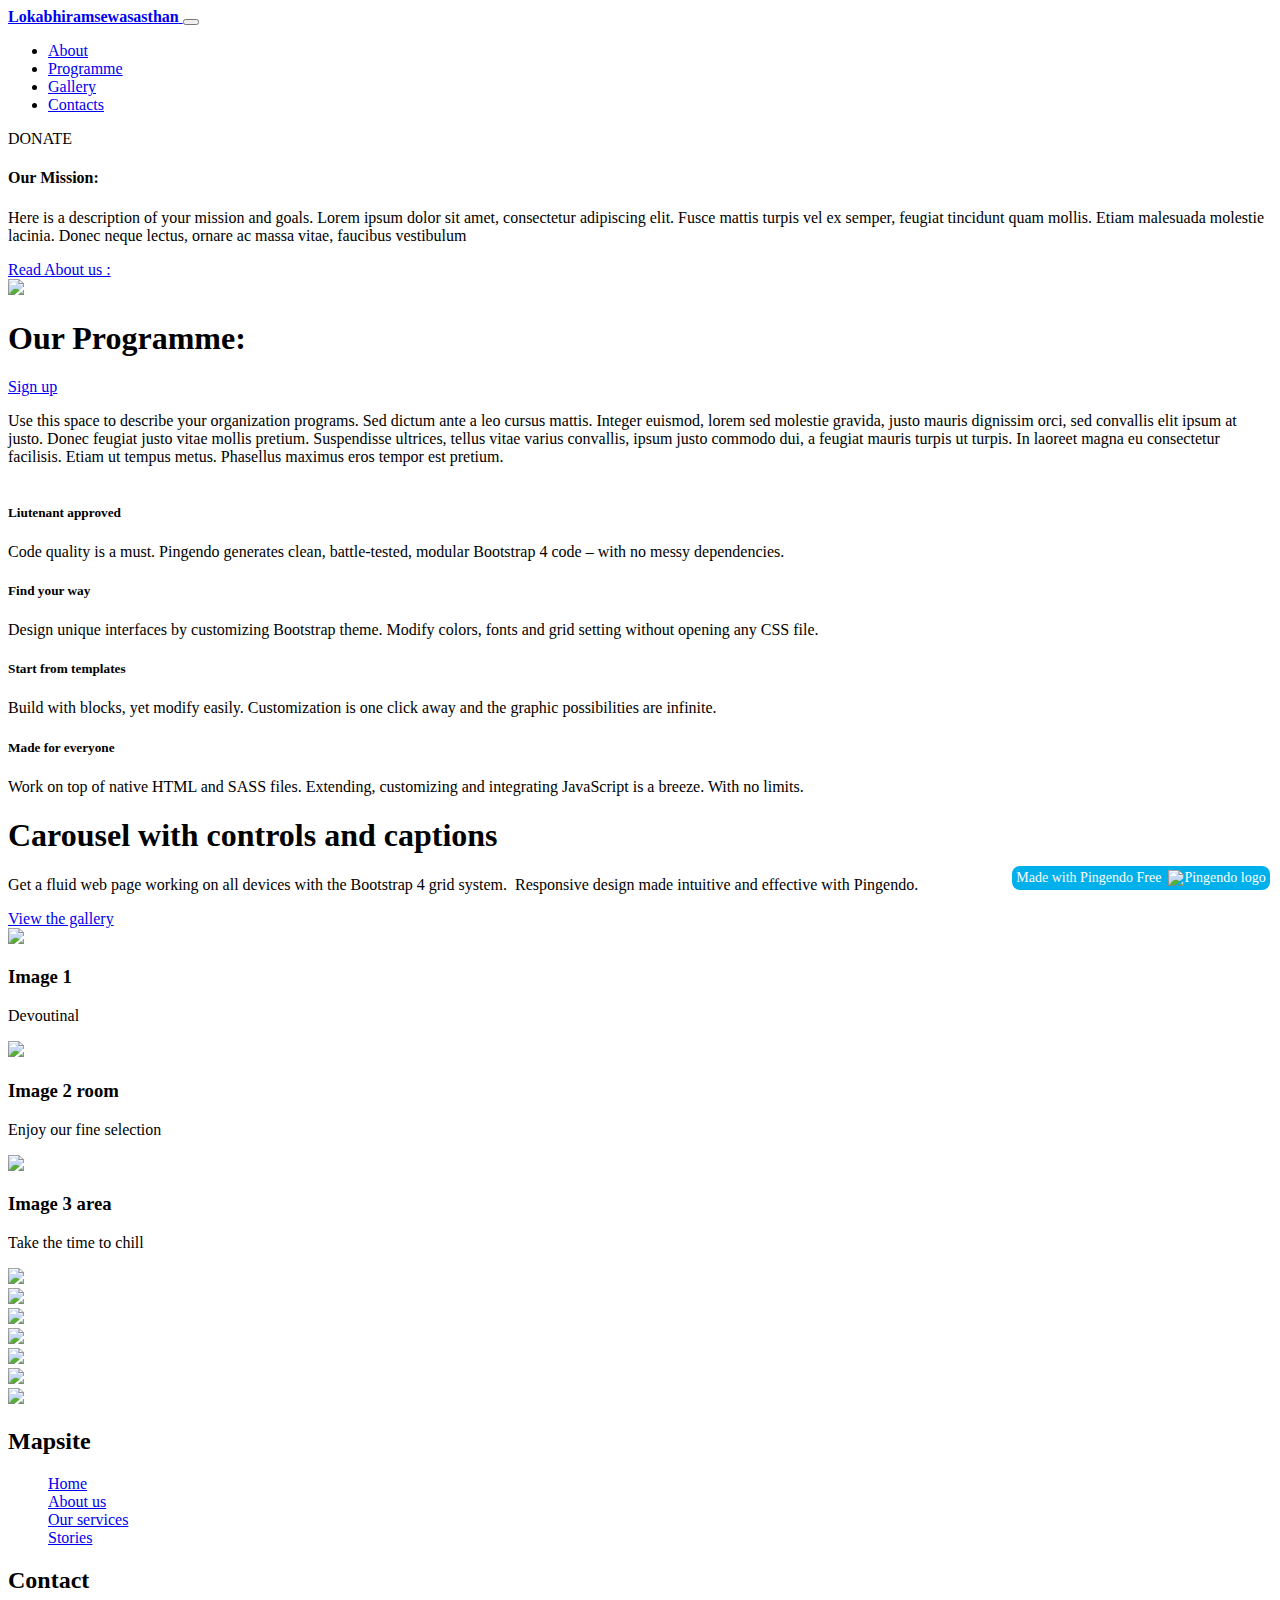
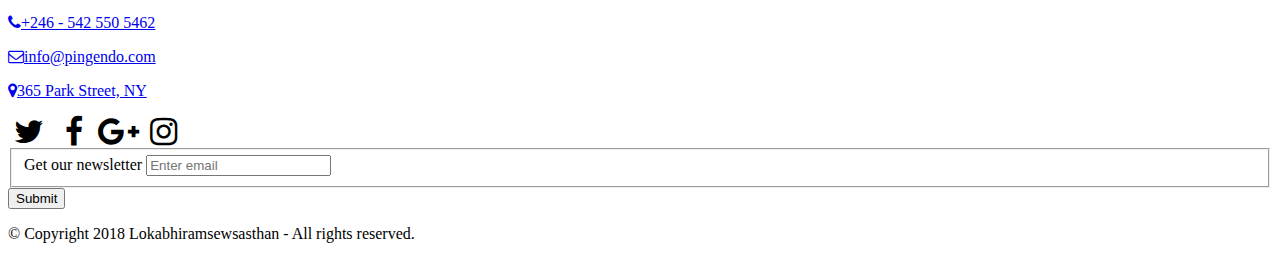
==== index.html @ 5f8f072b "Rename docs/landing.html to index.html" ====
<!DOCTYPE html>
<html>

<head>
  <meta charset="utf-8">
  <meta name="viewport" content="width=device-width, initial-scale=1">
  <!-- PAGE settings -->
  <link rel="icon" href="https://templates.pingendo.com/assets/Pingendo_favicon.ico">
  <title>Landing</title>
  <meta name="description" content="Wireframe design of a landing page by Pingendo">
  <meta name="keywords" content="Pingendo bootstrap example template wireframe landing">
  <meta name="author" content="Pingendo">
  <!-- CSS dependencies -->
  <link rel="stylesheet" href="https://cdnjs.cloudflare.com/ajax/libs/font-awesome/4.7.0/css/font-awesome.min.css" type="text/css">
  <link rel="stylesheet" href="wireframe.css"> </head>

<body class="">
  <nav class="navbar navbar-expand-md bg-primary navbar-dark">
    <div class="container-fluid">
      <a class="navbar-brand" href="#">
        <b>Lokabhiramsewasasthan</b>
      </a>
      <button class="navbar-toggler navbar-toggler-right" type="button" data-toggle="collapse" data-target="#navbar2SupportedContent">
        <span class="navbar-toggler-icon"></span>
      </button>
      <div class="collapse navbar-collapse text-center justify-content-end" id="navbar2SupportedContent">
        <ul class="navbar-nav">
          <li class="nav-item">
            <a class="nav-link" href="#"> About</a>
          </li>
          <li class="nav-item">
            <a class="nav-link" href="#"> Programme</a>
          </li>
          <li class="nav-item">
            <a class="nav-link" href="#"> Gallery</a>
          </li>
          <li class="nav-item">
            <a class="nav-link" href="#"> Contacts</a>
          </li>
        </ul>
        <a class="btn navbar-btn ml-2 text-white btn-secondary">DONATE</a>
      </div>
    </div>
  </nav>
  <div style="background-image:url('assets/Example/Parallax.jpg');background-position:center;background-size:cover;background-repeat:no-repeat;background-attachment:fixed" class="py-5 text-center h-75 m-0 w-100"></div>
  <div class="py-5 bg-primary">
    <div class="container">
      <div class="row">
        <div class="col-lg-8 p-4">
          <h4 class="mb-3 text-white">Our Mission:</h4>
          <div>
            <p class="mb-0 text-white my-3">Here is a description of your mission and goals. Lorem ipsum dolor sit amet, consectetur adipiscing elit. Fusce mattis turpis vel ex semper, feugiat tincidunt quam mollis. Etiam malesuada molestie lacinia. Donec neque lectus, ornare ac massa
              vitae, faucibus vestibulum</p>
          </div>
          <a class="btn btn-secondary my-5 text-white text-center text-capitalize" href="#">Read About us :</a>
        </div>
        <div class="col-md-4 align-self-center">
          <img class="d-block rounded-circle mx-auto img-fluid" src="assets/Example/LokabhiramLarge.png"> </div>
      </div>
    </div>
  </div>
  <div class="bg-secondary text-white p-4">
    <div class="container">
      <div class="row">
        <div class="col-md-12 text-right" style="display: inline-block;">
          <h1 class="py-1">Our Programme:</h1>
          <a class="btn flex-column-reverse my-1 text-white btn-primary" href="#">Sign up</a>
          <p class="w-50 text-left">Use this space to describe your organization programs. Sed dictum ante a leo cursus mattis. Integer euismod, lorem sed molestie gravida, justo mauris dignissim orci, sed convallis elit ipsum at justo. Donec feugiat justo vitae mollis pretium.
            Suspendisse ultrices, tellus vitae varius convallis, ipsum justo commodo dui, a feugiat mauris turpis ut turpis. In laoreet magna eu consectetur facilisis. Etiam ut tempus metus. Phasellus maximus eros tempor est pretium. </p>
        </div>
      </div>
    </div>
  </div>
  <div class="bg-secondary text-white p-4">
    <div class="container">
      <div class="row">
        <div class="py-5 col-md-6">
          <div class="row">
            <div class="col-8 col-md-12">
              <h5 class="mb-3 text-white">
                <b>Liutenant approved</b>
              </h5>
              <p class="my-1">Code quality is a must. Pingendo generates clean, battle-tested, modular Bootstrap 4 code – with no messy dependencies. </p>
            </div>
          </div>
        </div>
        <div class="py-5 col-md-6">
          <div class="row">
            <div class="col-8 col-md-12">
              <h5 class="mb-3 text-white">
                <b>Find your way</b>
              </h5>
              <p class="my-1">Design unique interfaces by customizing Bootstrap theme. Modify colors, fonts and grid setting without opening any CSS file. </p>
            </div>
          </div>
        </div>
      </div>
      <div class="row">
        <div class="py-5 col-md-6">
          <div class="row">
            <div class="col-8 col-md-12">
              <h5 class="mb-3 text-white">
                <b>Start from templates</b>
              </h5>
              <p class="my-1">Build with blocks, yet modify easily. Customization is one click away and the graphic possibilities are infinite. </p>
            </div>
          </div>
        </div>
        <div class="py-5 col-md-6">
          <div class="row">
            <div class="col-8 col-md-12">
              <h5 class="mb-3 text-white">
                <b>Made for everyone</b>
              </h5>
              <p class="my-1">Work on top of native HTML and SASS files. Extending, customizing and integrating JavaScript is a breeze. With no limits. </p>
            </div>
          </div>
        </div>
      </div>
    </div>
  </div>
  <div class="py-5 text-white bg-primary">
    <div class="container">
      <div class="row">
        <div class="align-self-center p-5 col-md-6">
          <h1 class="mb-4">Carousel with controls and captions</h1>
          <p class="mb-5">Get a fluid web page working on all devices with the Bootstrap 4 grid system.&nbsp; Responsive design made intuitive and effective with Pingendo.</p>
          <a class="btn btn-lg btn-outline-light" href="#">View the gallery</a>
        </div>
        <div class="col-md-6 p-0">
          <div class="carousel slide" data-ride="carousel">
            <div class="carousel-inner" role="listbox">
              <div class="carousel-item active">
                <img src="assets/Example/galleryimg1.jpg" atl="first slide" class="d-block img-fluid w-100">
                <div class="carousel-caption">
                  <h3> Image 1</h3>
                  <p>Devoutinal</p>
                </div>
              </div>
              <div class="carousel-item">
                <img class="d-block img-fluid w-100" src="https://pingendo.github.io/templates/sections/assets/gallery_restaurant_2.jpg" data-holder-rendered="true">
                <div class="carousel-caption">
                  <h3>Image 2 room</h3>
                  <p>Enjoy our fine selection</p>
                </div>
              </div>
              <div class="carousel-item">
                <img class="d-block img-fluid w-100" src="https://pingendo.github.io/templates/sections/assets/gallery_restaurant_3.jpg" data-holder-rendered="true">
                <div class="carousel-caption">
                  <h3>Image 3 area</h3>
                  <p>Take the time to chill</p>
                </div>
              </div>
            </div>
            <a class="carousel-control-next" href="#carousel1" role="button" data-slide="next">
              <span class="carousel-control-next-icon bg-primary"></span>
              <span class="sr-only">Next</span>
            </a>
            <a class="carousel-control-prev" href="#carousel1" role="button" data-slide="prev">
              <span class="carousel-control-prev-icon"></span>
              <span class="sr-only">Previous</span>
            </a>
          </div>
        </div>
      </div>
    </div>
  </div>
  <div class="">
    <div class="container-fluid">
      <div class="row">
        <div class="p-0 col-md-4 col-6">
          <img src="https://pingendo.github.io/templates/sections/assets/gallery_dogs.jpg" class="img-fluid"> </div>
        <div class="col-md-4 col-6 p-0">
          <img src="https://pingendo.github.io/templates/sections/assets/gallery_bird.jpg" class="img-fluid"> </div>
        <div class="col-md-4 col-6 p-0">
          <img src="https://pingendo.github.io/templates/sections/assets/gallery_farm.jpg" class="img-fluid"> </div>
        <div class="col-md-4 col-6 p-0">
          <img src="https://pingendo.github.io/templates/sections/assets/gallery_girl.jpg" class="img-fluid"> </div>
        <div class="col-md-4 col-6 p-0">
          <img src="https://pingendo.github.io/templates/sections/assets/gallery_nose.jpg" class="img-fluid"> </div>
        <div class="col-md-4 col-6 p-0">
          <img src="https://pingendo.github.io/templates/sections/assets/gallery_feet.jpg" class="img-fluid"> </div>
      </div>
    </div>
  </div>
  <div class="text-center text-white bg-primary">
    <div class="container">
      <div class="row">
        <div class="col-md-12">
          <img class="d-block img-fluid cover" src="https://maps.googleapis.com/maps/api/staticmap?key=AIzaSyDW8nO9JhT_pEjebobq9pgUF2cEp0EUb1I&amp;markers=New+York+City&amp;center=New+York+City&amp;zoom=12&amp;size=640x480&amp;sensor=false"> </div>
      </div>
    </div>
  </div>
  <div class="text-center text-white bg-primary">
    <div class="container">
      <div class="row">
        <div class="p-4 col-md-4">
          <h2 class="mb-4 text-white text-center">Mapsite</h2>
          <ul class="list-unstyled">
            <a href="#" class="text-white">Home</a>
            <br>
            <a href="#" class="text-white">About us</a>
            <br>
            <a href="#" class="text-white">Our services</a>
            <br>
            <a href="#" class="text-white">Stories</a>
          </ul>
        </div>
        <div class="p-4 col-md-4">
          <h2 class="mb-4">Contact</h2>
          <p class="">
            <a href="tel:+246 - 542 550 5462" class="text-white">
              <i class="fa d-inline mr-3 text-secondary fa-phone"></i>+246 - 542 550 5462</a>
          </p>
          <p class="">
            <a href="mailto:info@pingendo.com" class="text-white">
              <i class="fa d-inline mr-3 text-secondary fa-envelope-o"></i>info@pingendo.com</a>
          </p>
          <p>
            <a href="https://goo.gl/maps/AUq7b9W7yYJ2" class="text-white" target="_blank">
              <i class="fa d-inline mr-3 fa-map-marker text-secondary"></i>365 Park Street, NY</a>
          </p>
        </div>
        <div class="p-4 col-md-4">
          <i class="fa fa-fw fa-twitter fa-2x d-inline-block m-1"></i>
          <i class="fa fa-fw fa-facebook fa-2x d-inline-block m-1"></i>
          <i class="fa fa-fw fa-google-plus fa-2x d-inline-block m-1"></i>
          <i class="fa fa-fw fa-instagram fa-2x d-inline-block m-1"></i>
          <form>
            <fieldset class="form-group text-white">
              <label for="exampleInputEmail1">Get our newsletter</label>
              <input type="email" class="form-control" placeholder="Enter email"> </fieldset>
            <button type="submit" class="btn btn-outline-light">Submit</button>
          </form>
        </div>
      </div>
      <div class="row"> </div>
    </div>
  </div>
  <div class="bg-secondary p-0 text-white text-center">
    <div class="container">
      <div class="row">
        <div class="col-md-12">
          <div class="col-md-12 mt-3">
            <p class="text-center text-white">© Copyright 2018 Lokabhiramsewsasthan - All rights reserved. </p>
          </div>
        </div>
      </div>
    </div>
  </div>
  <script src="https://code.jquery.com/jquery-3.2.1.slim.min.js" integrity="sha384-KJ3o2DKtIkvYIK3UENzmM7KCkRr/rE9/Qpg6aAZGJwFDMVNA/GpGFF93hXpG5KkN" crossorigin="anonymous"></script>
  <script src="https://cdnjs.cloudflare.com/ajax/libs/popper.js/1.12.9/umd/popper.min.js" integrity="sha384-ApNbgh9B+Y1QKtv3Rn7W3mgPxhU9K/ScQsAP7hUibX39j7fakFPskvXusvfa0b4Q" crossorigin="anonymous"></script>
  <script src="https://maxcdn.bootstrapcdn.com/bootstrap/4.0.0/js/bootstrap.min.js" integrity="sha384-JZR6Spejh4U02d8jOt6vLEHfe/JQGiRRSQQxSfFWpi1MquVdAyjUar5+76PVCmYl" crossorigin="anonymous"></script>
  <!--
  <pingendo onclick="window.open('https://pingendo.com/', '_blank')" style="cursor:pointer;position: fixed;bottom: 10px;right:10px;padding:4px;background-color: #00b0eb;border-radius: 8px; width:250px;display:flex;flex-direction:row;align-items:center;justify-content:center;font-size:14px;color:white">Made with Pingendo Free&nbsp;&nbsp;
    <img src="https://pingendo.com/site-assets/Pingendo_logo_big.png" class="d-block" alt="Pingendo logo" height="16">
  </pingendo>
	-->
  <!--
  <pingendo onclick="window.open('https://pingendo.com/', '_blank')" style="cursor:pointer;position: fixed;bottom: 10px;right:10px;padding:4px;background-color: #00b0eb;border-radius: 8px; width:250px;display:flex;flex-direction:row;align-items:center;justify-content:center;font-size:14px;color:white">Made with Pingendo Free&nbsp;&nbsp;
    <img src="https://pingendo.com/site-assets/Pingendo_logo_big.png" class="d-block" alt="Pingendo logo" height="16"> </pingendo>
-->
  <pingendo onclick="window.open('https://pingendo.com/', '_blank')" style="cursor:pointer;position: fixed;bottom: 10px;right:10px;padding:4px;background-color: #00b0eb;border-radius: 8px; width:250px;display:flex;flex-direction:row;align-items:center;justify-content:center;font-size:14px;color:white">Made with Pingendo Free&nbsp;&nbsp;
    <img src="https://pingendo.com/site-assets/Pingendo_logo_big.png" class="d-block" alt="Pingendo logo" height="16">
  </pingendo>
</body>

</html>
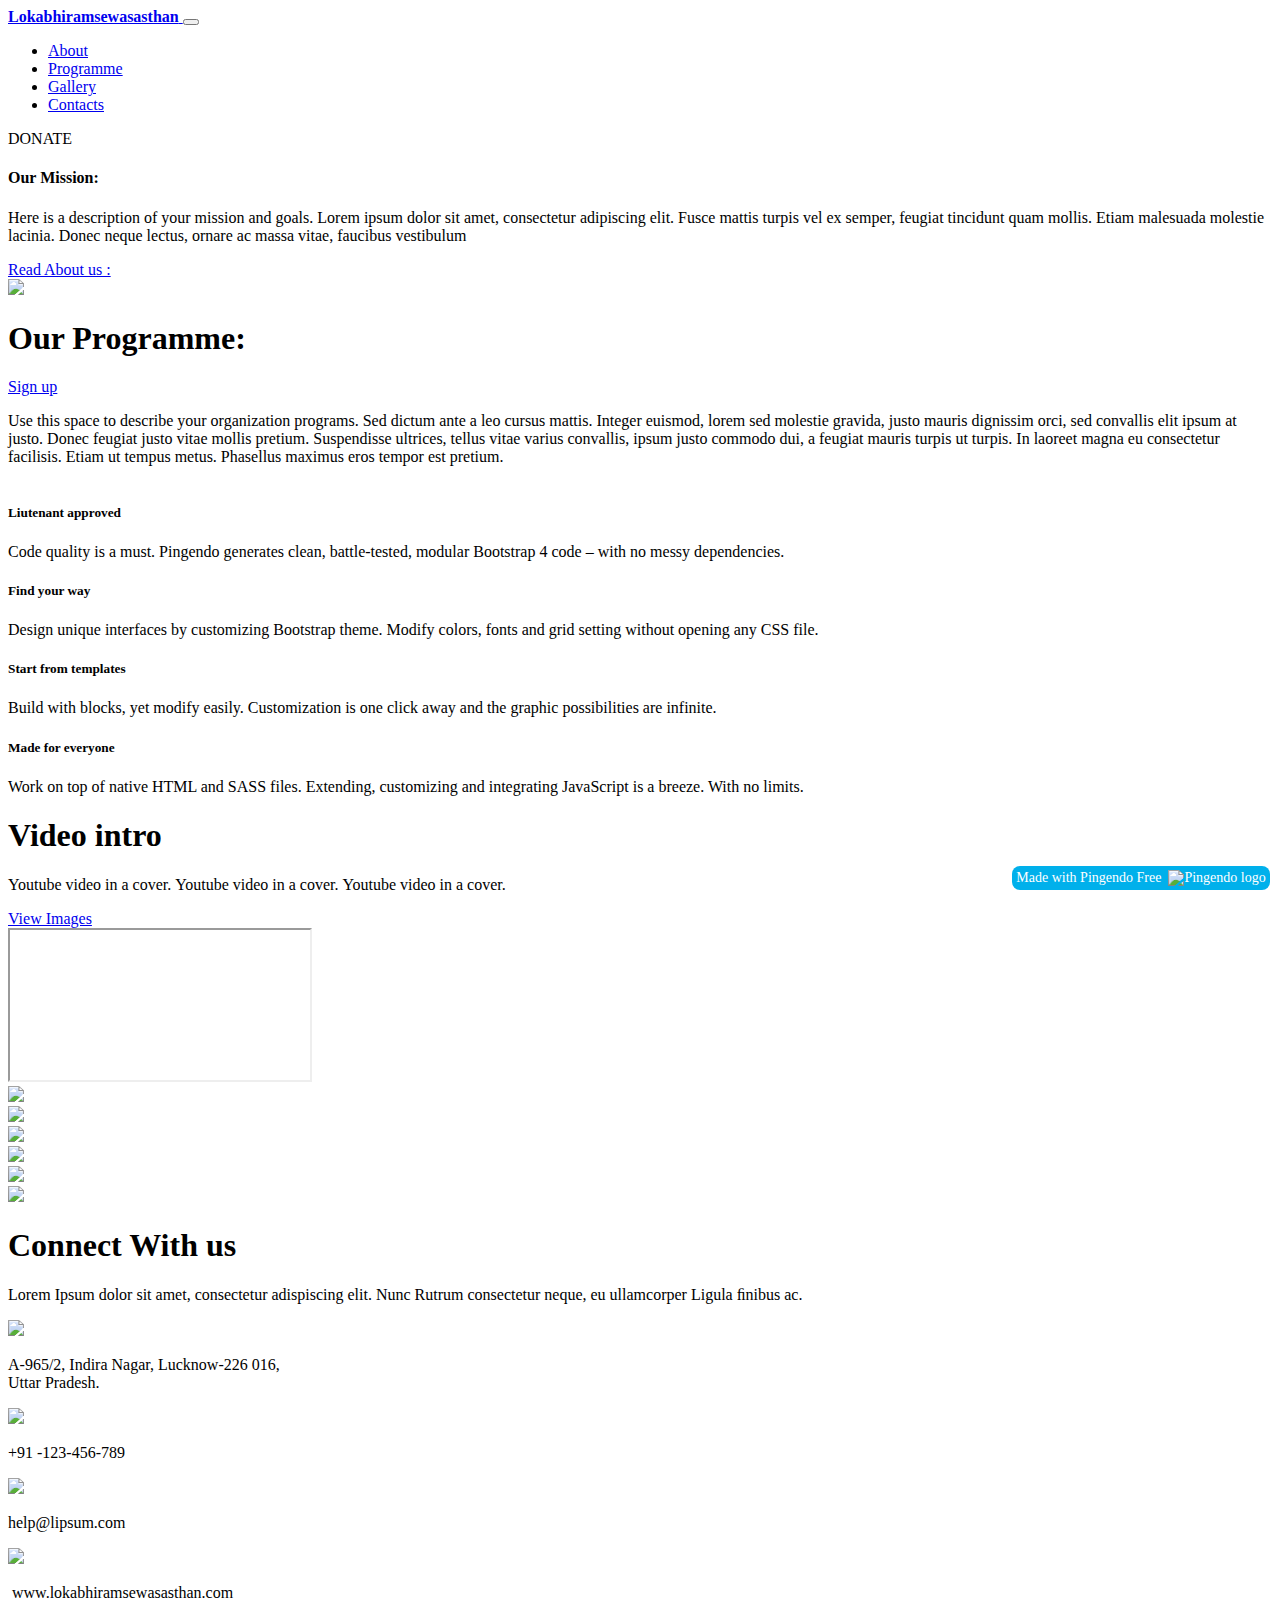
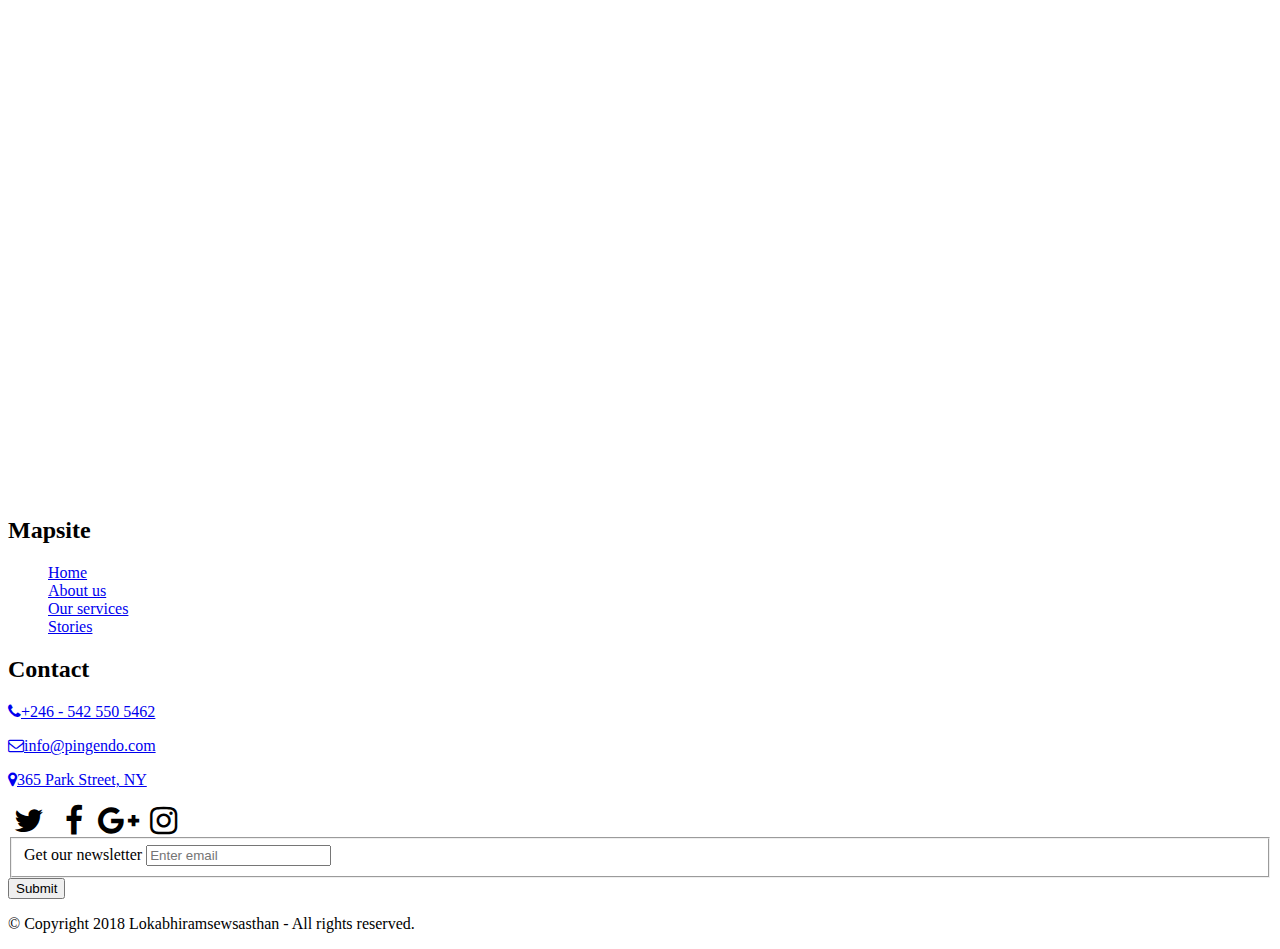
==== commit 927a87bd: "Merge branch 'master' of https://github.com/ambitioDevelopers/Lokabhiramsewasasthan" ====
--- a/index.html
+++ b/index.html
@@ -122,44 +122,14 @@
   <div class="py-5 text-white bg-primary">
     <div class="container">
       <div class="row">
-        <div class="align-self-center p-5 col-md-6">
-          <h1 class="mb-4">Carousel with controls and captions</h1>
-          <p class="mb-5">Get a fluid web page working on all devices with the Bootstrap 4 grid system.&nbsp; Responsive design made intuitive and effective with Pingendo.</p>
-          <a class="btn btn-lg btn-outline-light" href="#">View the gallery</a>
-        </div>
-        <div class="col-md-6 p-0">
-          <div class="carousel slide" data-ride="carousel">
-            <div class="carousel-inner" role="listbox">
-              <div class="carousel-item active">
-                <img src="assets/Example/galleryimg1.jpg" atl="first slide" class="d-block img-fluid w-100">
-                <div class="carousel-caption">
-                  <h3> Image 1</h3>
-                  <p>Devoutinal</p>
-                </div>
-              </div>
-              <div class="carousel-item">
-                <img class="d-block img-fluid w-100" src="https://pingendo.github.io/templates/sections/assets/gallery_restaurant_2.jpg" data-holder-rendered="true">
-                <div class="carousel-caption">
-                  <h3>Image 2 room</h3>
-                  <p>Enjoy our fine selection</p>
-                </div>
-              </div>
-              <div class="carousel-item">
-                <img class="d-block img-fluid w-100" src="https://pingendo.github.io/templates/sections/assets/gallery_restaurant_3.jpg" data-holder-rendered="true">
-                <div class="carousel-caption">
-                  <h3>Image 3 area</h3>
-                  <p>Take the time to chill</p>
-                </div>
-              </div>
-            </div>
-            <a class="carousel-control-next" href="#carousel1" role="button" data-slide="next">
-              <span class="carousel-control-next-icon bg-primary"></span>
-              <span class="sr-only">Next</span>
-            </a>
-            <a class="carousel-control-prev" href="#carousel1" role="button" data-slide="prev">
-              <span class="carousel-control-prev-icon"></span>
-              <span class="sr-only">Previous</span>
-            </a>
+        <div class="col-md-7 text-md-left text-center align-self-center my-5">
+          <h1 class="display-1">Video intro</h1>
+          <p class="lead">Youtube video in a cover.&nbsp;Youtube video in a cover.&nbsp;Youtube video in a cover.&nbsp;</p>
+          <a href="#" class="btn btn-lg mx-1 btn-secondary text-white">View Images</a>
+        </div>
+        <div class="col-md-5">
+          <div class="embed-responsive embed-responsive-4by3  rounded">
+            <iframe class="embed-responsive-item" src="https://www.youtube.com/embed/i__1Z5a9Sak?autoplay=0" allowfullscreen=""> </iframe>
           </div>
         </div>
       </div>
@@ -183,11 +153,52 @@
       </div>
     </div>
   </div>
+  <div class="py-5 text-center bg-primary">
+    <div class="container">
+      <div class="row">
+        <div class="col-md-12 p-2">
+          <h1 class="m-2 text-white text-capitalize">Connect With us</h1>
+          <p class="lead m-2 text-white">Lorem Ipsum dolor sit amet, consectetur adispiscing elit. Nunc Rutrum consectetur neque, eu ullamcorper Ligula ﬁnibus ac. </p>
+        </div>
+      </div>
+      <div class="row">
+        <div class="col-md-3 p-4">
+          <img class="img-fluid d-block mx-auto py-5 bg-primary" src="assets/Example/locationIcon.png">
+          <p class="text-center text-white my-4">A-965/2, Indira Nagar, Lucknow-226 016,&nbsp;
+            <br>Uttar Pradesh.&nbsp;</p>
+        </div>
+        <div class="col-md-3 p-4">
+          <img class="img-fluid d-block mx-auto py-5 bg-primary" src="assets/Example/deviceIcon.png">
+          <p class="text-white text-center my-4">+91 -123-456-789</p>
+        </div>
+        <div class="col-md-3 p-4">
+          <img class="img-fluid d-block bg-primary p-5 mx-auto" src="assets/Example/messageicon.png">
+          <p class="text-white text-center my-4 py-2" contenteditable="true">help@lipsum.com</p>
+        </div>
+        <div class="col-md-3 p-4">
+          <img class="img-fluid d-block py-5 bg-primary mx-auto" src="assets/Example/webicon.png">
+          <p class="text-white text-center my-4">&nbsp;www.lokabhiramsewasasthan.com</p>
+        </div>
+      </div>
+    </div>
+  </div>
   <div class="text-center text-white bg-primary">
     <div class="container">
       <div class="row">
-        <div class="col-md-12">
-          <img class="d-block img-fluid cover" src="https://maps.googleapis.com/maps/api/staticmap?key=AIzaSyDW8nO9JhT_pEjebobq9pgUF2cEp0EUb1I&amp;markers=New+York+City&amp;center=New+York+City&amp;zoom=12&amp;size=640x480&amp;sensor=false"> </div>
+        <div class="col-md-12" id="map" style="width:100%;height:480px;"> </div>
+        <!--Google map script and API-->
+        <script>
+          function myMap() {
+            var mapProp= {
+                center:new google.maps.LatLng(26.846726, 80.946270),
+                zoom:5,
+            };
+            var map=new google.maps.Map(document.getElementById("googleMap"),mapProp);
+            }
+        </script>
+        <script src="https://maps.googleapis.com/maps/api/js?key=YOUR_KEY&amp;callback=myMap"></script>
+        <!--<img class="d-block img-fluid cover" src="https://maps.googleapis.com/maps/api/staticmap?key=AIzaSyDW8nO9JhT_pEjebobq9pgUF2cEp0EUb1I&amp;markers=New+York+City&amp;center=New+York+City&amp;zoom=12&amp;size=640x480&amp;sensor=false" > </div>
+-->
       </div>
     </div>
   </div>
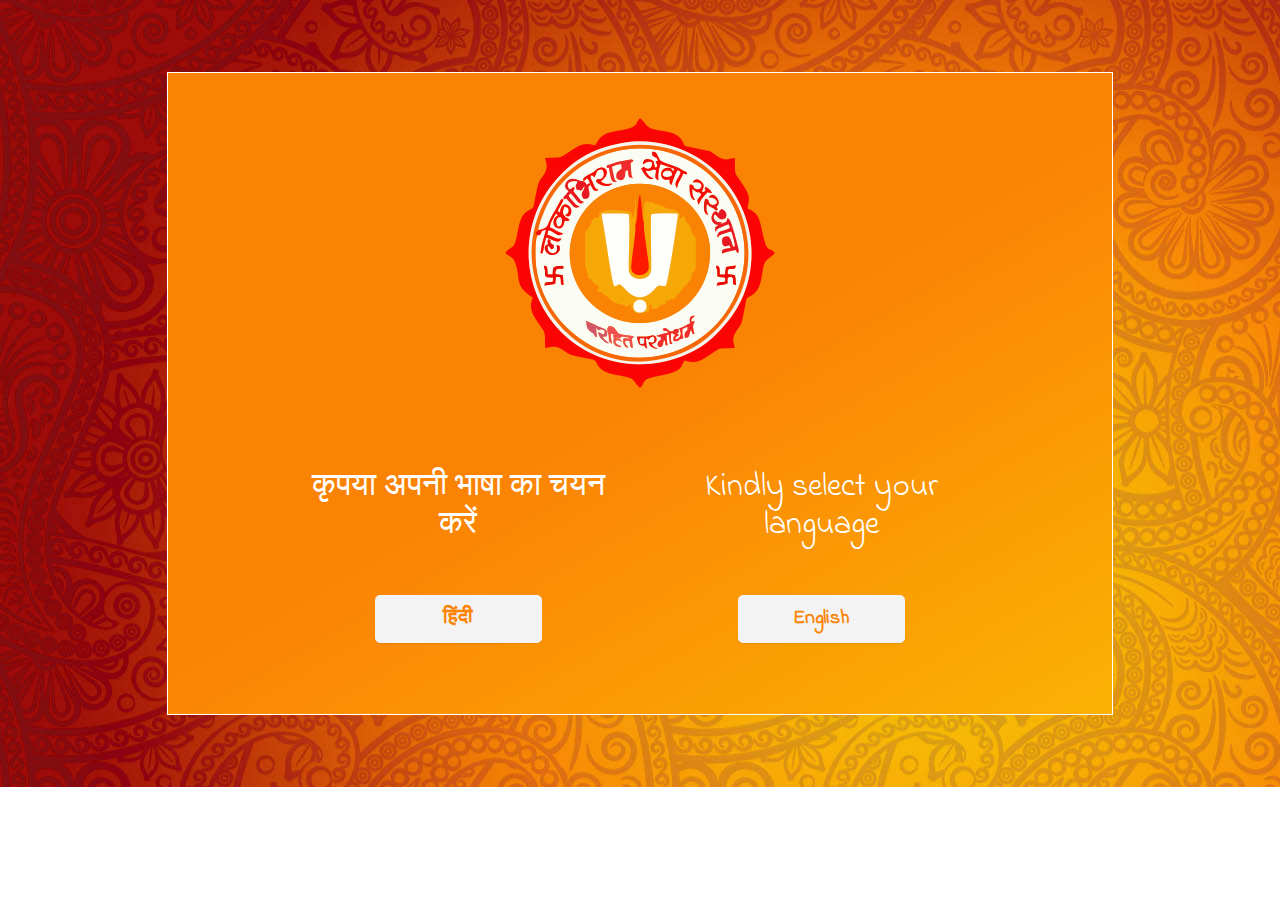
==== commit b3ba081b: "colour" ====
--- a/index.html
+++ b/index.html
@@ -1,259 +1,41 @@
 <!DOCTYPE html>
-<html>
+<html lang="eng">
 
 <head>
   <meta charset="utf-8">
   <meta name="viewport" content="width=device-width, initial-scale=1">
-  <!-- PAGE settings -->
-  <link rel="icon" href="https://templates.pingendo.com/assets/Pingendo_favicon.ico">
-  <title>Landing</title>
-  <meta name="description" content="Wireframe design of a landing page by Pingendo">
-  <meta name="keywords" content="Pingendo bootstrap example template wireframe landing">
-  <meta name="author" content="Pingendo">
-  <!-- CSS dependencies -->
+  <link rel="stylesheet" href="assets/css/Select.css" type="text/css">
   <link rel="stylesheet" href="https://cdnjs.cloudflare.com/ajax/libs/font-awesome/4.7.0/css/font-awesome.min.css" type="text/css">
-  <link rel="stylesheet" href="wireframe.css"> </head>
+  <link rel="stylesheet" href="assets/css/main.css" type="text/css">
+</head>
 
 <body class="">
-  <nav class="navbar navbar-expand-md bg-primary navbar-dark">
-    <div class="container-fluid">
-      <a class="navbar-brand" href="#">
-        <b>Lokabhiramsewasasthan</b>
-      </a>
-      <button class="navbar-toggler navbar-toggler-right" type="button" data-toggle="collapse" data-target="#navbar2SupportedContent">
-        <span class="navbar-toggler-icon"></span>
-      </button>
-      <div class="collapse navbar-collapse text-center justify-content-end" id="navbar2SupportedContent">
-        <ul class="navbar-nav">
-          <li class="nav-item">
-            <a class="nav-link" href="#"> About</a>
-          </li>
-          <li class="nav-item">
-            <a class="nav-link" href="#"> Programme</a>
-          </li>
-          <li class="nav-item">
-            <a class="nav-link" href="#"> Gallery</a>
-          </li>
-          <li class="nav-item">
-            <a class="nav-link" href="#"> Contacts</a>
-          </li>
-        </ul>
-        <a class="btn navbar-btn ml-2 text-white btn-secondary">DONATE</a>
-      </div>
-    </div>
-  </nav>
-  <div style="background-image:url('assets/Example/Parallax.jpg');background-position:center;background-size:cover;background-repeat:no-repeat;background-attachment:fixed" class="py-5 text-center h-75 m-0 w-100"></div>
-  <div class="py-5 bg-primary">
+  <div class="bg-primary p-5" style="background-image: url('assets/images/hindu-traditional-background-10.jpg');">
     <div class="container">
-      <div class="row">
-        <div class="col-lg-8 p-4">
-          <h4 class="mb-3 text-white">Our Mission:</h4>
-          <div>
-            <p class="mb-0 text-white my-3">Here is a description of your mission and goals. Lorem ipsum dolor sit amet, consectetur adipiscing elit. Fusce mattis turpis vel ex semper, feugiat tincidunt quam mollis. Etiam malesuada molestie lacinia. Donec neque lectus, ornare ac massa
-              vitae, faucibus vestibulum</p>
-          </div>
-          <a class="btn btn-secondary my-5 text-white text-center text-capitalize" href="#">Read About us :</a>
-        </div>
-        <div class="col-md-4 align-self-center">
-          <img class="d-block rounded-circle mx-auto img-fluid" src="assets/Example/LokabhiramLarge.png"> </div>
-      </div>
-    </div>
-  </div>
-  <div class="bg-secondary text-white p-4">
-    <div class="container">
-      <div class="row">
-        <div class="col-md-12 text-right" style="display: inline-block;">
-          <h1 class="py-1">Our Programme:</h1>
-          <a class="btn flex-column-reverse my-1 text-white btn-primary" href="#">Sign up</a>
-          <p class="w-50 text-left">Use this space to describe your organization programs. Sed dictum ante a leo cursus mattis. Integer euismod, lorem sed molestie gravida, justo mauris dignissim orci, sed convallis elit ipsum at justo. Donec feugiat justo vitae mollis pretium.
-            Suspendisse ultrices, tellus vitae varius convallis, ipsum justo commodo dui, a feugiat mauris turpis ut turpis. In laoreet magna eu consectetur facilisis. Etiam ut tempus metus. Phasellus maximus eros tempor est pretium. </p>
-        </div>
-      </div>
-    </div>
-  </div>
-  <div class="bg-secondary text-white p-4">
-    <div class="container">
-      <div class="row">
-        <div class="py-5 col-md-6">
-          <div class="row">
-            <div class="col-8 col-md-12">
-              <h5 class="mb-3 text-white">
-                <b>Liutenant approved</b>
-              </h5>
-              <p class="my-1">Code quality is a must. Pingendo generates clean, battle-tested, modular Bootstrap 4 code – with no messy dependencies. </p>
+      <div class="row justify-content-center">
+        <div class="text-white border-white bg-secondary border border-secondary col-12 col-md-10 bg-gradient" style="border: double; background-repeat: no-repeat; background-size: cover; background-position: center center;  transition: all 0.25s;">
+          <img class="d-block mx-auto img-fluid" src="assets/images/logo180x240.png">
+          <div class="row d-flex justify-content-center p-4">
+            <div class="text-center text-response col-md-5">
+              <h2 class="text-center">
+                <b>कृपया अपनी भाषा का चयन करें</b>
+              </h2>
+              <a class="btn btn-lg w-50 btn-light text-primary" href="assets\pages\hindi.html">
+                <b class="">
+                  <b>हिंदी</b>
+                </b>
+              </a>
             </div>
-          </div>
-        </div>
-        <div class="py-5 col-md-6">
-          <div class="row">
-            <div class="col-8 col-md-12">
-              <h5 class="mb-3 text-white">
-                <b>Find your way</b>
-              </h5>
-              <p class="my-1">Design unique interfaces by customizing Bootstrap theme. Modify colors, fonts and grid setting without opening any CSS file. </p>
+            <div class="text-center text-response col-md-5">
+              <h2 class="text-center">
+                <b>Kindly select your language</b>
+              </h2>
+              <a class="btn btn-lg w-50 text-primary btn-light" href="assets\pages\landing.html">
+                <b class="d-flex align-items-center justify-content-center">
+                  <b>English</b>
+                </b>
+              </a>
             </div>
-          </div>
-        </div>
-      </div>
-      <div class="row">
-        <div class="py-5 col-md-6">
-          <div class="row">
-            <div class="col-8 col-md-12">
-              <h5 class="mb-3 text-white">
-                <b>Start from templates</b>
-              </h5>
-              <p class="my-1">Build with blocks, yet modify easily. Customization is one click away and the graphic possibilities are infinite. </p>
-            </div>
-          </div>
-        </div>
-        <div class="py-5 col-md-6">
-          <div class="row">
-            <div class="col-8 col-md-12">
-              <h5 class="mb-3 text-white">
-                <b>Made for everyone</b>
-              </h5>
-              <p class="my-1">Work on top of native HTML and SASS files. Extending, customizing and integrating JavaScript is a breeze. With no limits. </p>
-            </div>
-          </div>
-        </div>
-      </div>
-    </div>
-  </div>
-  <div class="py-5 text-white bg-primary">
-    <div class="container">
-      <div class="row">
-        <div class="col-md-7 text-md-left text-center align-self-center my-5">
-          <h1 class="display-1">Video intro</h1>
-          <p class="lead">Youtube video in a cover.&nbsp;Youtube video in a cover.&nbsp;Youtube video in a cover.&nbsp;</p>
-          <a href="#" class="btn btn-lg mx-1 btn-secondary text-white">View Images</a>
-        </div>
-        <div class="col-md-5">
-          <div class="embed-responsive embed-responsive-4by3  rounded">
-            <iframe class="embed-responsive-item" src="https://www.youtube.com/embed/i__1Z5a9Sak?autoplay=0" allowfullscreen=""> </iframe>
-          </div>
-        </div>
-      </div>
-    </div>
-  </div>
-  <div class="">
-    <div class="container-fluid">
-      <div class="row">
-        <div class="p-0 col-md-4 col-6">
-          <img src="https://pingendo.github.io/templates/sections/assets/gallery_dogs.jpg" class="img-fluid"> </div>
-        <div class="col-md-4 col-6 p-0">
-          <img src="https://pingendo.github.io/templates/sections/assets/gallery_bird.jpg" class="img-fluid"> </div>
-        <div class="col-md-4 col-6 p-0">
-          <img src="https://pingendo.github.io/templates/sections/assets/gallery_farm.jpg" class="img-fluid"> </div>
-        <div class="col-md-4 col-6 p-0">
-          <img src="https://pingendo.github.io/templates/sections/assets/gallery_girl.jpg" class="img-fluid"> </div>
-        <div class="col-md-4 col-6 p-0">
-          <img src="https://pingendo.github.io/templates/sections/assets/gallery_nose.jpg" class="img-fluid"> </div>
-        <div class="col-md-4 col-6 p-0">
-          <img src="https://pingendo.github.io/templates/sections/assets/gallery_feet.jpg" class="img-fluid"> </div>
-      </div>
-    </div>
-  </div>
-  <div class="py-5 text-center bg-primary">
-    <div class="container">
-      <div class="row">
-        <div class="col-md-12 p-2">
-          <h1 class="m-2 text-white text-capitalize">Connect With us</h1>
-          <p class="lead m-2 text-white">Lorem Ipsum dolor sit amet, consectetur adispiscing elit. Nunc Rutrum consectetur neque, eu ullamcorper Ligula ﬁnibus ac. </p>
-        </div>
-      </div>
-      <div class="row">
-        <div class="col-md-3 p-4">
-          <img class="img-fluid d-block mx-auto py-5 bg-primary" src="assets/Example/locationIcon.png">
-          <p class="text-center text-white my-4">A-965/2, Indira Nagar, Lucknow-226 016,&nbsp;
-            <br>Uttar Pradesh.&nbsp;</p>
-        </div>
-        <div class="col-md-3 p-4">
-          <img class="img-fluid d-block mx-auto py-5 bg-primary" src="assets/Example/deviceIcon.png">
-          <p class="text-white text-center my-4">+91 -123-456-789</p>
-        </div>
-        <div class="col-md-3 p-4">
-          <img class="img-fluid d-block bg-primary p-5 mx-auto" src="assets/Example/messageicon.png">
-          <p class="text-white text-center my-4 py-2" contenteditable="true">help@lipsum.com</p>
-        </div>
-        <div class="col-md-3 p-4">
-          <img class="img-fluid d-block py-5 bg-primary mx-auto" src="assets/Example/webicon.png">
-          <p class="text-white text-center my-4">&nbsp;www.lokabhiramsewasasthan.com</p>
-        </div>
-      </div>
-    </div>
-  </div>
-  <div class="text-center text-white bg-primary">
-    <div class="container">
-      <div class="row">
-        <div class="col-md-12" id="map" style="width:100%;height:480px;"> </div>
-        <!--Google map script and API-->
-        <script>
-          function myMap() {
-            var mapProp= {
-                center:new google.maps.LatLng(26.846726, 80.946270),
-                zoom:5,
-            };
-            var map=new google.maps.Map(document.getElementById("googleMap"),mapProp);
-            }
-        </script>
-        <script src="https://maps.googleapis.com/maps/api/js?key=YOUR_KEY&amp;callback=myMap"></script>
-        <!--<img class="d-block img-fluid cover" src="https://maps.googleapis.com/maps/api/staticmap?key=AIzaSyDW8nO9JhT_pEjebobq9pgUF2cEp0EUb1I&amp;markers=New+York+City&amp;center=New+York+City&amp;zoom=12&amp;size=640x480&amp;sensor=false" > </div>
--->
-      </div>
-    </div>
-  </div>
-  <div class="text-center text-white bg-primary">
-    <div class="container">
-      <div class="row">
-        <div class="p-4 col-md-4">
-          <h2 class="mb-4 text-white text-center">Mapsite</h2>
-          <ul class="list-unstyled">
-            <a href="#" class="text-white">Home</a>
-            <br>
-            <a href="#" class="text-white">About us</a>
-            <br>
-            <a href="#" class="text-white">Our services</a>
-            <br>
-            <a href="#" class="text-white">Stories</a>
-          </ul>
-        </div>
-        <div class="p-4 col-md-4">
-          <h2 class="mb-4">Contact</h2>
-          <p class="">
-            <a href="tel:+246 - 542 550 5462" class="text-white">
-              <i class="fa d-inline mr-3 text-secondary fa-phone"></i>+246 - 542 550 5462</a>
-          </p>
-          <p class="">
-            <a href="mailto:info@pingendo.com" class="text-white">
-              <i class="fa d-inline mr-3 text-secondary fa-envelope-o"></i>info@pingendo.com</a>
-          </p>
-          <p>
-            <a href="https://goo.gl/maps/AUq7b9W7yYJ2" class="text-white" target="_blank">
-              <i class="fa d-inline mr-3 fa-map-marker text-secondary"></i>365 Park Street, NY</a>
-          </p>
-        </div>
-        <div class="p-4 col-md-4">
-          <i class="fa fa-fw fa-twitter fa-2x d-inline-block m-1"></i>
-          <i class="fa fa-fw fa-facebook fa-2x d-inline-block m-1"></i>
-          <i class="fa fa-fw fa-google-plus fa-2x d-inline-block m-1"></i>
-          <i class="fa fa-fw fa-instagram fa-2x d-inline-block m-1"></i>
-          <form>
-            <fieldset class="form-group text-white">
-              <label for="exampleInputEmail1">Get our newsletter</label>
-              <input type="email" class="form-control" placeholder="Enter email"> </fieldset>
-            <button type="submit" class="btn btn-outline-light">Submit</button>
-          </form>
-        </div>
-      </div>
-      <div class="row"> </div>
-    </div>
-  </div>
-  <div class="bg-secondary p-0 text-white text-center">
-    <div class="container">
-      <div class="row">
-        <div class="col-md-12">
-          <div class="col-md-12 mt-3">
-            <p class="text-center text-white">© Copyright 2018 Lokabhiramsewsasthan - All rights reserved. </p>
           </div>
         </div>
       </div>
@@ -262,18 +44,7 @@
   <script src="https://code.jquery.com/jquery-3.2.1.slim.min.js" integrity="sha384-KJ3o2DKtIkvYIK3UENzmM7KCkRr/rE9/Qpg6aAZGJwFDMVNA/GpGFF93hXpG5KkN" crossorigin="anonymous"></script>
   <script src="https://cdnjs.cloudflare.com/ajax/libs/popper.js/1.12.9/umd/popper.min.js" integrity="sha384-ApNbgh9B+Y1QKtv3Rn7W3mgPxhU9K/ScQsAP7hUibX39j7fakFPskvXusvfa0b4Q" crossorigin="anonymous"></script>
   <script src="https://maxcdn.bootstrapcdn.com/bootstrap/4.0.0/js/bootstrap.min.js" integrity="sha384-JZR6Spejh4U02d8jOt6vLEHfe/JQGiRRSQQxSfFWpi1MquVdAyjUar5+76PVCmYl" crossorigin="anonymous"></script>
-  <!--
-  <pingendo onclick="window.open('https://pingendo.com/', '_blank')" style="cursor:pointer;position: fixed;bottom: 10px;right:10px;padding:4px;background-color: #00b0eb;border-radius: 8px; width:250px;display:flex;flex-direction:row;align-items:center;justify-content:center;font-size:14px;color:white">Made with Pingendo Free&nbsp;&nbsp;
-    <img src="https://pingendo.com/site-assets/Pingendo_logo_big.png" class="d-block" alt="Pingendo logo" height="16">
-  </pingendo>
-	-->
-  <!--
-  <pingendo onclick="window.open('https://pingendo.com/', '_blank')" style="cursor:pointer;position: fixed;bottom: 10px;right:10px;padding:4px;background-color: #00b0eb;border-radius: 8px; width:250px;display:flex;flex-direction:row;align-items:center;justify-content:center;font-size:14px;color:white">Made with Pingendo Free&nbsp;&nbsp;
-    <img src="https://pingendo.com/site-assets/Pingendo_logo_big.png" class="d-block" alt="Pingendo logo" height="16"> </pingendo>
--->
-  <pingendo onclick="window.open('https://pingendo.com/', '_blank')" style="cursor:pointer;position: fixed;bottom: 10px;right:10px;padding:4px;background-color: #00b0eb;border-radius: 8px; width:250px;display:flex;flex-direction:row;align-items:center;justify-content:center;font-size:14px;color:white">Made with Pingendo Free&nbsp;&nbsp;
-    <img src="https://pingendo.com/site-assets/Pingendo_logo_big.png" class="d-block" alt="Pingendo logo" height="16">
-  </pingendo>
+  <script src="js/custom.js"></script>
 </body>
 
 </html>
--- a/assets/css/Select.css
+++ b/assets/css/Select.css
@@ -0,0 +1,24 @@
+ /* If the screen size is 601px wide or more, set the font-size of <div> to 80px */
+@media screen and (min-width: 480px)
+{
+	.text-response {
+    font-size: 80px;
+  }
+}
+
+ /* If the screen size is 600px wide or less, set the font-size of <div> to 30px */
+@media screen and (max-width: 240px)
+{
+	.text-response {
+    font-size: 30px;
+  }
+}
+
+#myBtn {
+    display: none; /* Hidden by default */
+    position: fixed; /* Fixed/sticky position */
+    bottom: 20px; /* Place the button at the bottom of the page */
+    right: 30px; /* Place the button 30px from the right */
+    z-index: 99; /* Make sure it does not overlap */
+    
+}
